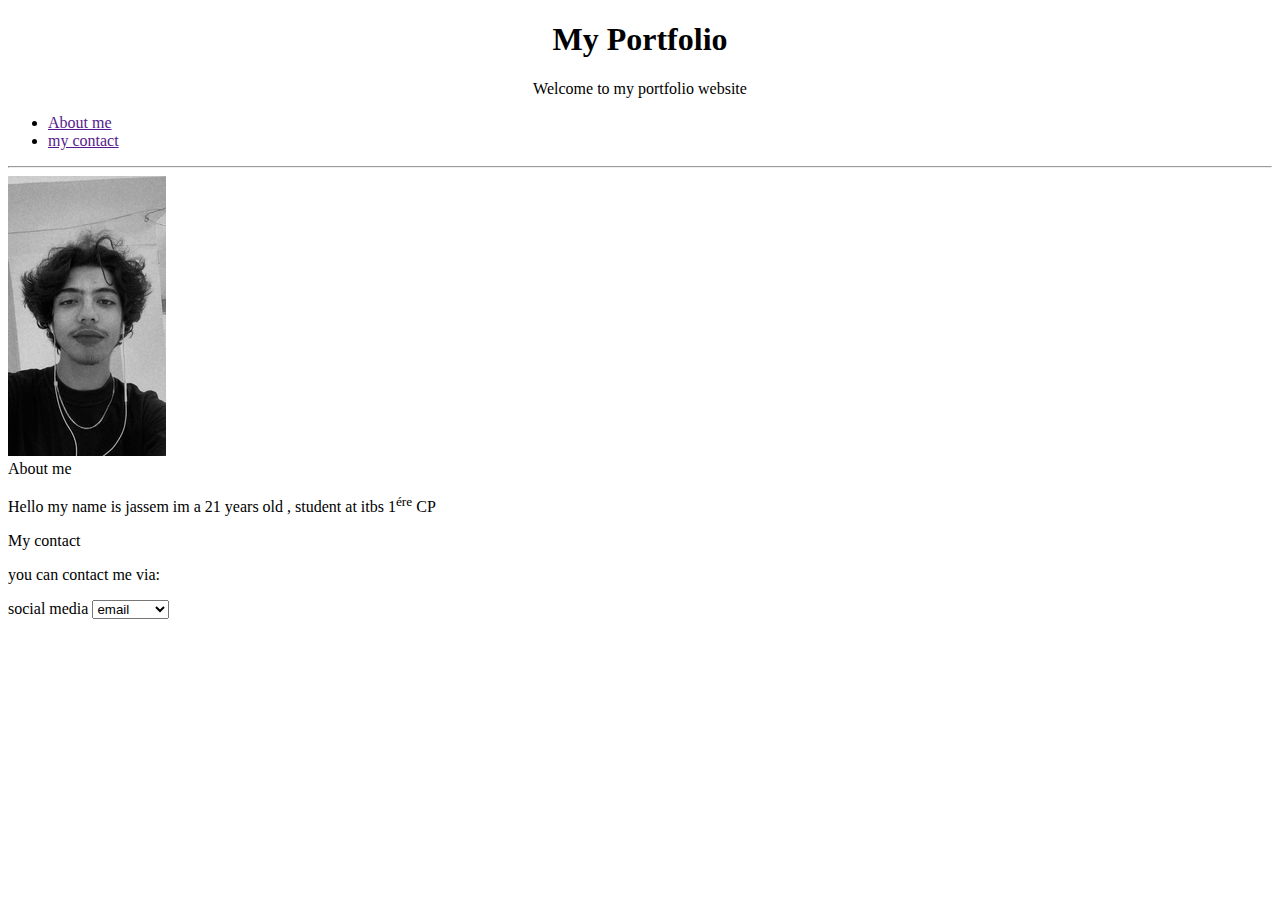
==== index.html @ 232ba395 "created html file" ====
<!DOCTYPE html>
<html lang="en">
<head>
    <meta charset="UTF-8">
    <meta name="viewport" content="width=device-width, initial-scale=1.0">
    <title>Formulair
    
    </title>
</head>
<body>
    <header>
            <h1 align="center">My Portfolio</h1>
            <p align="center" >Welcome to my portfolio website</p>
            <nav>
                <ul>
                    <li><a href="" >About me </a></li>
                    <li><a href="">my contact</a></li>
                </ul>
                
        </nav>
    <hr>
    </header>
    <main>
        <img src="jassem.jpg" alt="">
        <section>About me
        
       <p>Hello my name is jassem im a 21 years old , student at itbs 1<sup>ére</sup> <span title="cycle preparatoire">CP</span></p>
    </section>
    <section>My contact
        <p>you can contact me via: </p>
       <div> 
        <label>social media</label>
        <select>
            <option>discord</option>
            <option selected>email</option>
            <option>facebook</option>
       </div>
    </section>
   
    
    <div>
        <textarea name="" id="" cols="30" rows="10"></textarea><button>send</button>
    </div>
   
    </main>
    <footer>
        <hr>
        <p>© 2024 - formulair</p>
    </footer>
</body>
</html>
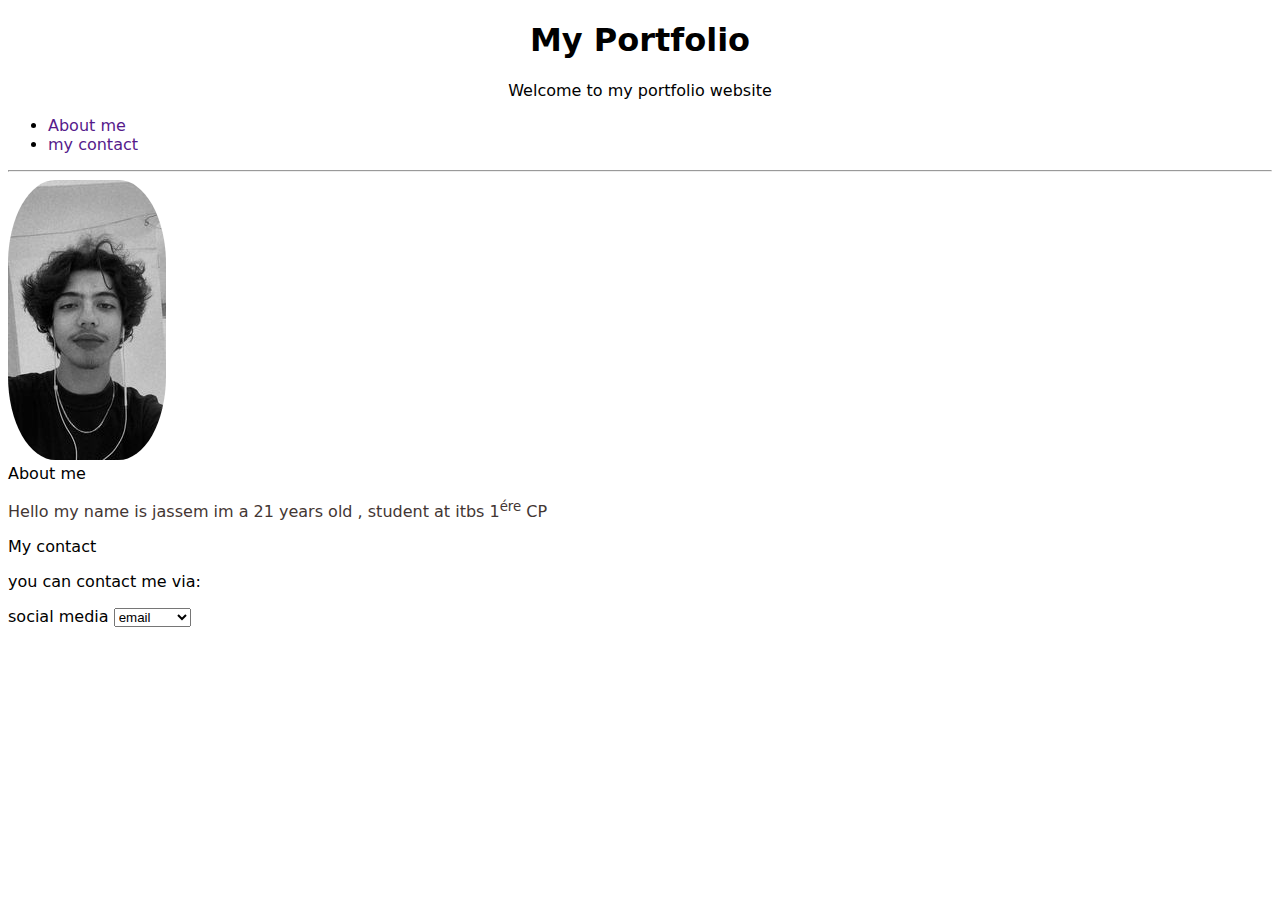
==== commit 44c7f172: "css added" ====
--- a/index.html
+++ b/index.html
@@ -3,9 +3,8 @@
 <head>
     <meta charset="UTF-8">
     <meta name="viewport" content="width=device-width, initial-scale=1.0">
-    <title>Formulair
-    
-    </title>
+    <title>Formulair</title>
+    <link rel="stylesheet" href="index.css">
 </head>
 <body>
     <header>
@@ -21,10 +20,10 @@
     <hr>
     </header>
     <main>
-        <img src="jassem.jpg" alt="">
+        <img src="jassem.jpg" class="pic">
         <section>About me
         
-       <p>Hello my name is jassem im a 21 years old , student at itbs 1<sup>ére</sup> <span title="cycle preparatoire">CP</span></p>
+       <p class="bio">Hello my name is jassem im a 21 years old , student at itbs 1<sup>ére</sup> <span title="cycle preparatoire">CP</span></p>
     </section>
     <section>My contact
         <p>you can contact me via: </p>
--- a/index.css
+++ b/index.css
@@ -0,0 +1,31 @@
+body{
+    font-family: system-ui, -apple-system, BlinkMacSystemFont, 'Segoe UI', Roboto, Oxygen, Ubuntu, Cantarell, 'Open Sans', 'Helvetica Neue', sans-serif;
+    background-color:433633 ;
+   
+}
+.css-display nav{
+    border: 1px solid green;
+    margin: 30px;
+    padding: 30px;
+    display: inline;
+    
+}
+button :hover{
+color:red;
+}
+button{
+    color: blue;
+}
+.pic{
+    border-radius: 30%;
+}
+.bio{
+    color:#433633;
+}
+p .bio{
+    font-size: large;
+}
+a{
+  text-decoration: none;
+}
+
